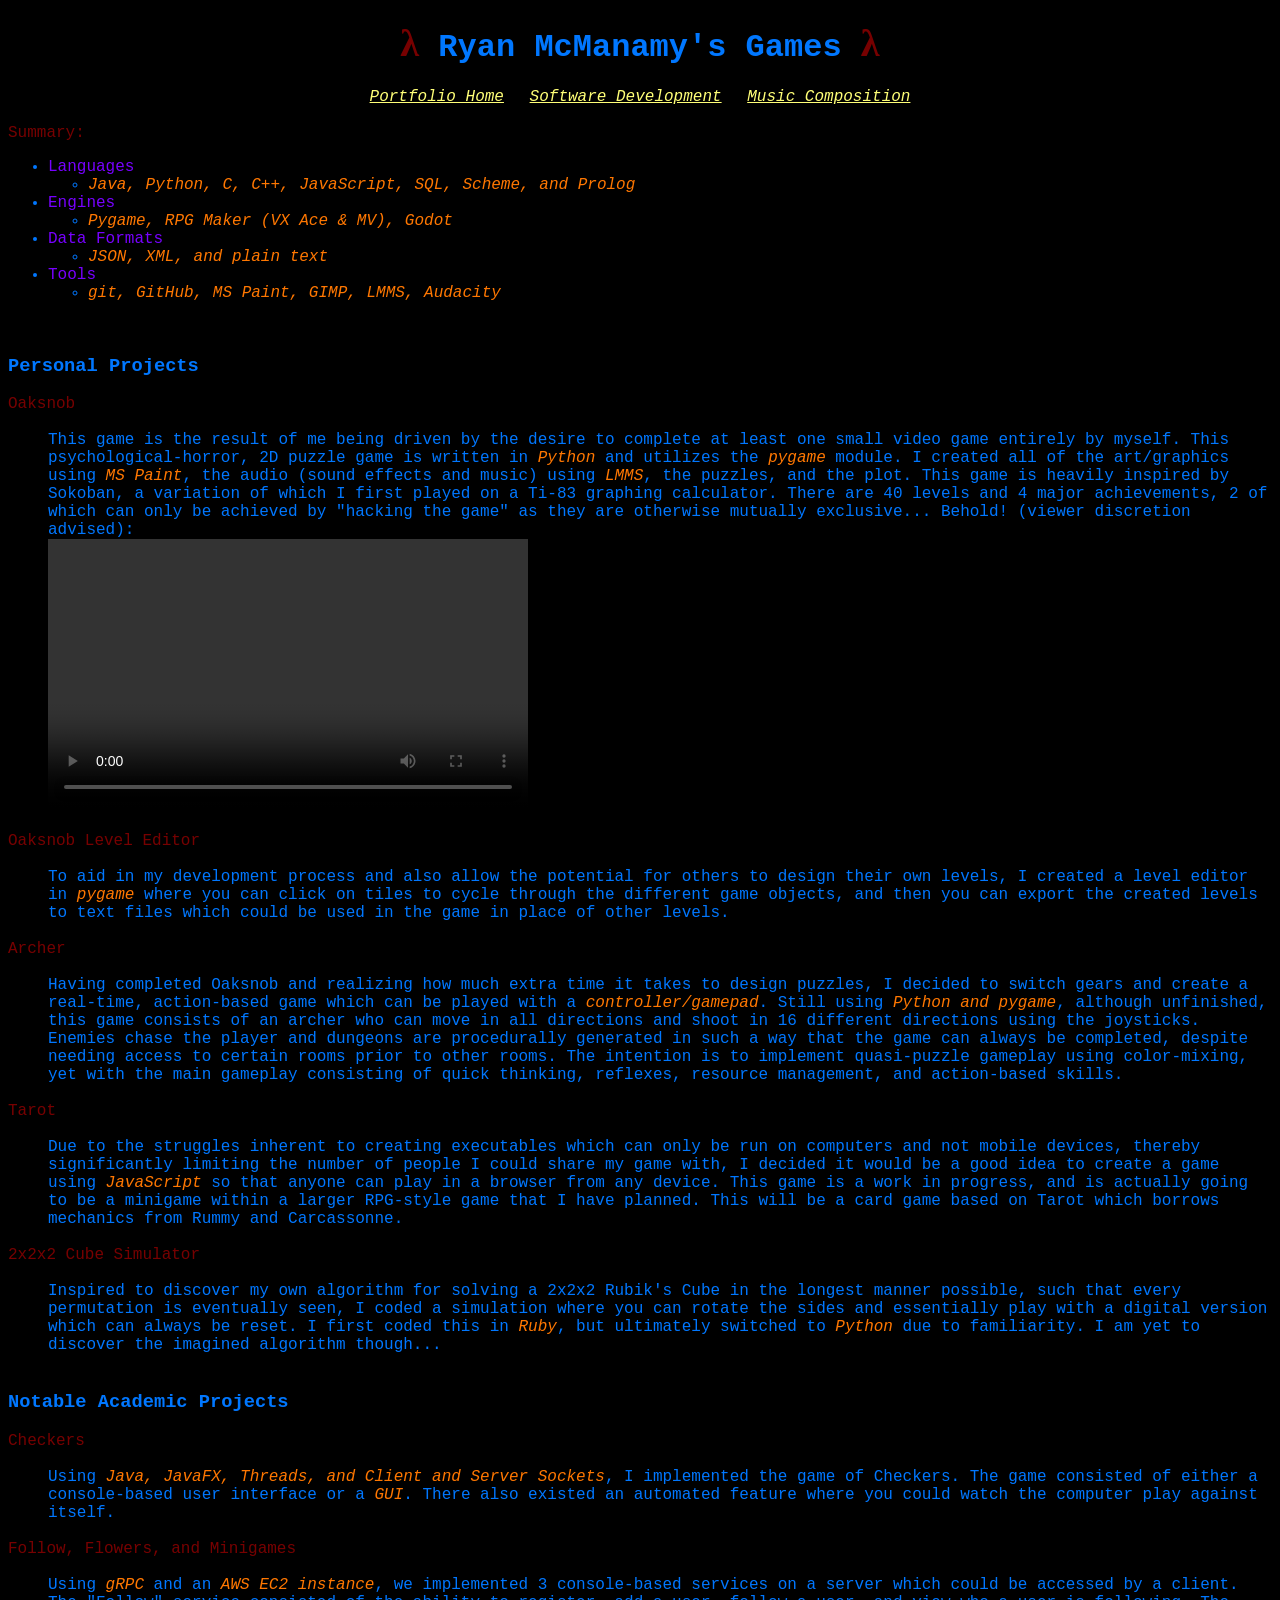
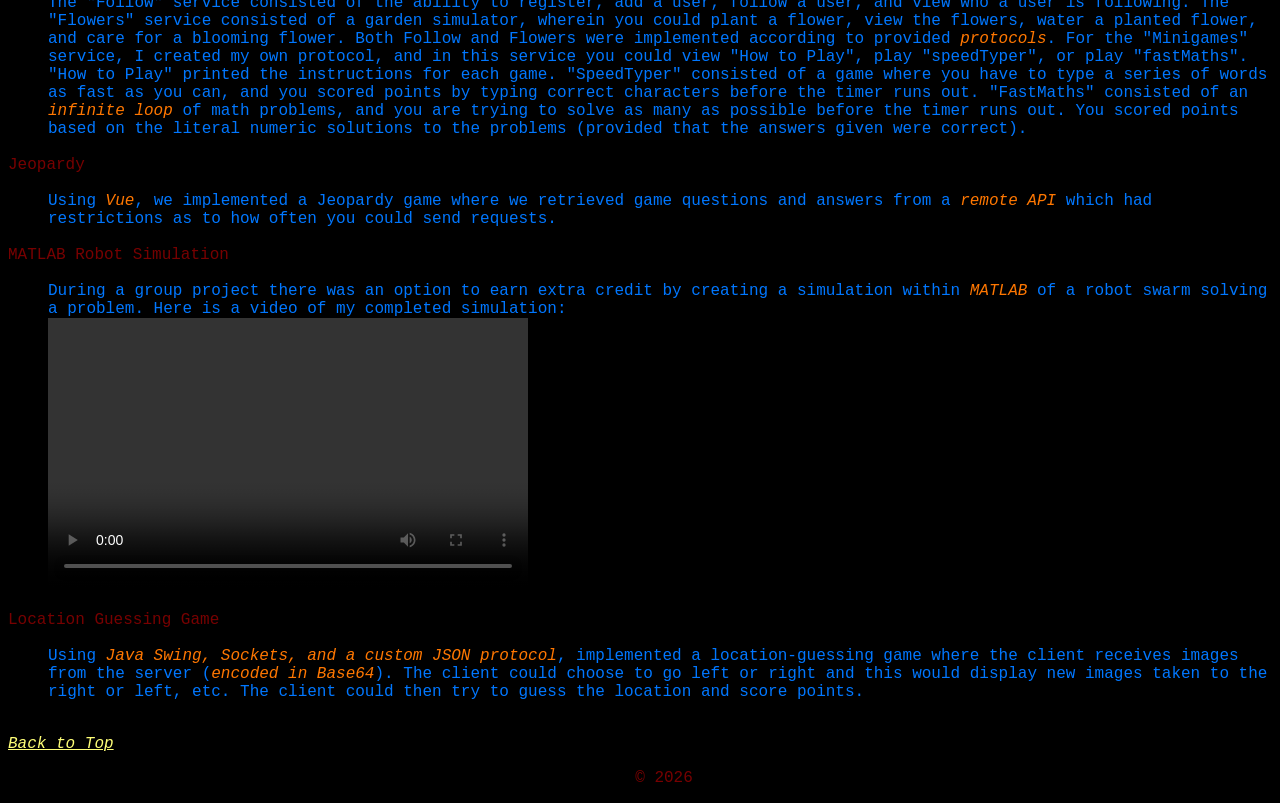
==== gamedev.html @ 5fe4aa3c "Add files for first draft of website" ====
<!DOCTYPE html>
<html lang="en">
  <head>
    <meta charset="UTF-8">
    <meta name="viewport" content="width=device-width, initial-scale=1.0">
    <title>Ryan's Portfolio - Games</title>
    <link rel="stylesheet" href="gamedevStyles.css">
    <link rel="icon" href="favicon.svg" type="image/x-icon">
  </head>
  <body>
    <header id="software">
      <h1><span class=lambdas>&lambda;</span> Ryan McManamy's Games <span class=lambdas>&lambda;</span></h1>
      <nav>
        <a href="index.html"><em>Portfolio Home</em></a>
        <a href="software.html"><em>Software Development</em></a>
        <a href="music.html"><em>Music Composition</em></a>
      </nav>
    </header>
    <main>
      <br>
      <dt>Summary:</dt>
      <ul>
        <li><span class="lititle">Languages</span>
          <ul>
            <li><span class="keyword"><em>Java, Python, C, C++, JavaScript, SQL, Scheme, and Prolog</em></span></li>
          </ul>
        </li>
        <li><span class="lititle">Engines</span>
          <ul>
            <li><span class="keyword"><em>Pygame, RPG Maker (VX Ace & MV), Godot</em></span></li>
          </ul>
        </li>
        <li><span class="lititle">Data Formats</span>
          <ul>
            <li><span class="keyword"><em>JSON, XML, and plain text</em></span></li>
          </ul>
        </li>
        <li><span class="lititle">Tools</span>
          <ul>
            <li><span class="keyword"><em>git, GitHub, MS Paint, GIMP, LMMS, Audacity</em></span></li>
          </ul>
        </li>
      </ul>
      <br>
      <h3>Personal Projects</h3>
      <dl>
        <dt>Oaksnob</dt>
        <br>
        <dd>This game is the result of me being driven by the desire to complete at least one small video game entirely by myself. This psychological-horror, 2D puzzle game is written in <span class="keyword"><em>Python</em></span> and utilizes the <span class="keyword"><em>pygame</em></span> module. I created all of the art/graphics using <span class="keyword"><em>MS Paint</em></span>, the audio (sound effects and music) using <span class="keyword"><em>LMMS</em></span>, the puzzles, and the plot. This game is heavily inspired by Sokoban, a variation of which I first played on a Ti-83 graphing calculator. There are 40 levels and 4 major achievements, 2 of which can only be achieved by "hacking the game" as they are otherwise mutually exclusive... Behold! (viewer discretion advised):</dd>
        <dd><video width="480" height="270" controls><source src="./videos/video1941316806.mp4" type="video/mp4">Placeholder</video></dd>
        <br>
        <dt>Oaksnob Level Editor</dt>
        <br>
        <dd>To aid in my development process and also allow the potential for others to design their own levels, I created a level editor in <span class="keyword"><em>pygame</em></span> where you can click on tiles to cycle through the different game objects, and then you can export the created levels to text files which could be used in the game in place of other levels.</dd>
        <br>
        <dt>Archer</dt>
        <br>
        <dd>Having completed Oaksnob and realizing how much extra time it takes to design puzzles, I decided to switch gears and create a real-time, action-based game which can be played with a <span class="keyword"><em>controller/gamepad</em></span>. Still using <span class="keyword"><em>Python and pygame</em></span>, although unfinished, this game consists of an archer who can move in all directions and shoot in 16 different directions using the joysticks. Enemies chase the player and dungeons are procedurally generated in such a way that the game can always be completed, despite needing access to certain rooms prior to other rooms. The intention is to implement quasi-puzzle gameplay using color-mixing, yet with the main gameplay consisting of quick thinking, reflexes, resource management, and action-based skills.</dd>
        <br>
        <dt>Tarot</dt>
        <br>
        <dd>Due to the struggles inherent to creating executables which can only be run on computers and not mobile devices, thereby significantly limiting the number of people I could share my game with, I decided it would be a good idea to create a game using <span class="keyword"><em>JavaScript</em></span> so that anyone can play in a browser from any device. This game is a work in progress, and is actually going to be a minigame within a larger RPG-style game that I have planned. This will be a card game based on Tarot which borrows mechanics from Rummy and Carcassonne.</dd>
        <br>
        <dt>2x2x2 Cube Simulator</dt>
        <br>
        <dd>Inspired to discover my own algorithm for solving a 2x2x2 Rubik's Cube in the longest manner possible, such that every permutation is eventually seen, I coded a simulation where you can rotate the sides and essentially play with a digital version which can always be reset. I first coded this in <span class="keyword"><em>Ruby</em></span>, but ultimately switched to <span class="keyword"><em>Python</em></span> due to familiarity. I am yet to discover the imagined algorithm though...</dd>
        <br>
      </dl>
      <h3>Notable Academic Projects</h3>
      <dl>
        <dt>Checkers</dt>
        <br>
        <dd>Using <span class="keyword"><em>Java, JavaFX, Threads, and Client and Server Sockets</em></span>, I implemented the game of Checkers. The game consisted of either a console-based user interface or a <span class="keyword"><em>GUI</em></span>. There also existed an automated feature where you could watch the computer play against itself.</dd>
        <br>
        <dt>Follow, Flowers, and Minigames</dt>
        <br>
        <dd>Using <span class="keyword"><em>gRPC</em></span> and an <span class="keyword"><em>AWS EC2 instance</em></span>, we implemented 3 console-based services on a server which could be accessed by a client. The "Follow" service consisted of the ability to register, add a user, follow a user, and view who a user is following. The "Flowers" service consisted of a garden simulator, wherein you could plant a flower, view the flowers, water a planted flower, and care for a blooming flower. Both Follow and Flowers were implemented according to provided <span class="keyword"><em>protocols</em></span>. For the "Minigames" service, I created my own protocol, and in this service you could view "How to Play", play "speedTyper", or play "fastMaths". "How to Play" printed the instructions for each game. "SpeedTyper" consisted of a game where you have to type a series of words as fast as you can, and you scored points by typing correct characters before the timer runs out. "FastMaths" consisted of an <span class="keyword"><em>infinite loop</em></span> of math problems, and you are trying to solve as many as possible before the timer runs out. You scored points based on the literal numeric solutions to the problems (provided that the answers given were correct).</dd>
        <br>
        <dt>Jeopardy</dt>
        <br>
        <dd>Using <span class="keyword"><em>Vue</em></span>, we implemented a Jeopardy game where we retrieved game questions and answers from a <span class="keyword"><em>remote API</em></span> which had restrictions as to how often you could send requests.</dd>
        <br>
        <dt>MATLAB Robot Simulation</dt>
        <br>
        <dd>During a group project there was an option to earn extra credit by creating a simulation within <span class="keyword"><em>MATLAB</em></span> of a robot swarm solving a problem. Here is a video of my completed simulation:</dd>
        <dd><video width="480" height="270" controls><source src="./videos/video1798300562.mp4" type="video/mp4">Placeholder</video></dd>
        <br>
        <dt>Location Guessing Game</dt>
        <br>
        <dd>Using <span class="keyword"><em>Java Swing, Sockets, and a custom JSON protocol</em></span>, implemented a location-guessing game where the client receives images from the server (<span class="keyword"><em>encoded in Base64</em></span>). The client could choose to go left or right and this would display new images taken to the right or left, etc. The client could then try to guess the location and score points.</dd>
        <br>
      </dl>
      <a href="#"><em>Back to Top</em></a>
    </main>
    <footer id="footers">
      <p>&copy; 2026</p>
    </footer>
    <script src="script.js"></script>
  </body>
</html>
---- gamedevStyles.css ----
body {
    /*color: #7F0;*/
	/*color: #0F7;*/
	/*color: #070;*/
	/*color: #FF7;*/
	/*color: #F70;*/
	/*color: #700;*/
	/*color: #F7F;*/
	/*color: #F07;*/
	/*color: #70F;*/
	/*color: #7FF;*/
	color: #07F;
	/*color: #007;*/
	/*color: #777;*/
    background-color: #000;
    font-family: Consolas, Courier, "monospace";
}

.lambda {
	font-family: "Times New Roman", Calibri, Symbol, Cambria;
	font-size: 1.2em;
	/*color: #7F0;*/
	/*color: #0F7;*/
	/*color: #070;*/
	/*color: #FF7;*/
	/*OLD: color: #F70;*/
	color: #700;
	/*color: #F7F;*/
	/*color: #F07;*/
	/*color: #70F;*/
	/*color: #7FF;*/
	/*color: #07F;*/
	/*color: #007;*/
	/*color: #777;*/
}

header {
	text-align: center;
}

nav {
	/*display: flex;*/
	/*justify-content: space-around;*/
}

a {
	/*color: #895;*/
	/*color: #FFD178;*/
	color: #FF7;
	/*color: #BED;*/
	/*color: #3E3;*/
}

nav > a {
	/*color: #ABC;*/
	/*color: #CBA;*/
	/*color: #5AD;*/
	/*color: #895;*/
	/*color: #60D;*/
	/*color: #987;*/
	/*color: #321;*/
	/*color: #123;*/
	/*color: #789;*/
	/*color: #BED;*/
	/*color: #E3E;*/
	/*color: #3E3;*/
	/*color: #EE3;*/
	/*color: #33E;*/
	/*color: #E33;*/
	/*color: #3EE;*/
}

a[href="index.html"] {
	margin-right: 1em;
}

a[href="software.html"] {
	/*color: #ABC;*/
	/*color: #5AD;*/
	/*color: #895;*/
	/*color: #60D;*/
	/*color: #987;*/
	/*color: #321;*/
	/*color: #123;*/
	/*color: #789;*/
	/*color: #BED;*/
	/*margin-right: 1em;*/
}

a[href="gamedev.html"] {
	/*color: #123;*/
	/*margin-left: 1em;*/
	/*margin-right: 1em;*/
}


a[href="music.html"] {
	/*color: #CFFCFF;*/
	margin-left: 1em;
}

p {
	text-indent: 3em;
	/*color: #895;*/
	/*color: #BED;*/
	/*color: #3E3;*/
}

#monospace {
	font-family: "monospace";
}

#courier {
	font-family: Courier;
}

#consolas {
	font-family: Consolas;
}

#software {
	/*OR THIS ONE: color: #F07;*/
}

.lambdas {
	font-family: "Times New Roman", Calibri, Symbol, Cambria;
	font-size: 1.2em;
	/*color: #7F0;*/
	/*color: #0F7;*/
	/*color: #070;*/
	/*color: #FF7;*/
	/*OLD: color: #F70;*/
	color: #700;
	/*color: #F7F;*/
	/*color: #F07;*/
	/*color: #70F;*/
	/*color: #7FF;*/
	/*color: #07F;*/
	/*color: #007;*/
	/*color: #777;*/
}

h3 {
	/*color: #7F0;*/
	/*color: #0F7;*/
	/*color: #070;*/
	/*color: #FF7;*/
	/*color: #F70;*/
	/*color: #700;*/
	/*color: #F7F;*/
	/*color: #F07;*/
	/*color: #70F;*/
	/*color: #7FF;*/
	color: #07F;
	/*color: #007;*/
	/*color: #777;*/
}

dt {
	/*color: #7F0;*/
	/*color: #0F7;*/
	/*color: #070;*/
	/*color: #FF7;*/
	/*color: #F70;*/
	color: #700;
	/*color: #F7F;*/
	/*color: #F07;*/
	/*color: #70F;*/
	/*color: #7FF;*/
	/*color: #07F;*/
	/*color: #007;*/
	/*color: #777;*/
}

dd {
	/*color: #7F0;*/
	/*color: #0F7;*/
	/*color: #070;*/
	/*color: #FF7;*/
	/*color: #F70;*/
	/*color: #700;*/
	/*color: #F7F;*/
	/*color: #F07;*/
	/*color: #70F;*/
	/*color: #7FF;*/
	color: #07F;
	/*color: #007;*/
	/*color: #777;*/
}

.lititle {
	/*color: #7F0;*/
	/*color: #0F7;*/
	/*color: #070;*/
	/*color: #FF7;*/
	/*color: #F70;*/
	/*color: #700;*/
	/*color: #F7F;*/
	/*color: #F07;*/
	color: #70F;
	/*color: #7FF;*/
	/*color: #07F;*/
	/*color: #007;*/
	/*color: #777;*/
}

ol > li {
	color: #F07;
	/*color: #F7F;*/
}

ol > li > span {
	color: #F7F;
}

.keyword {
	/*color: #7F0;*/
	/*color: #0F7;*/
	/*color: #070;*/
	/*color: #FF7;*/
	color: #F70;
	/*color: #700;*/
	/*color: #F7F;*/
	/*color: #F07;*/
	/*color: #70F;*/
	/*color: #7FF;*/
	/*color: #07F;*/
	/*color: #007;*/
	/*color: #777;*/
}

footer {
	text-align: center;
	/*color: #3E3;*/
	color: #7F0;
}

#footers {
	/*color: #7F0;*/
	/*color: #0F7;*/
	/*color: #070;*/
	/*color: #FF7;*/
	/*OLD: color: #F70;*/
	color: #700;
	/*color: #F7F;*/
	/*color: #F07;*/
	/*color: #70F;*/
	/*color: #7FF;*/
	/*color: #07F;*/
	/*color: #007;*/
	/*color: #777;*/
}
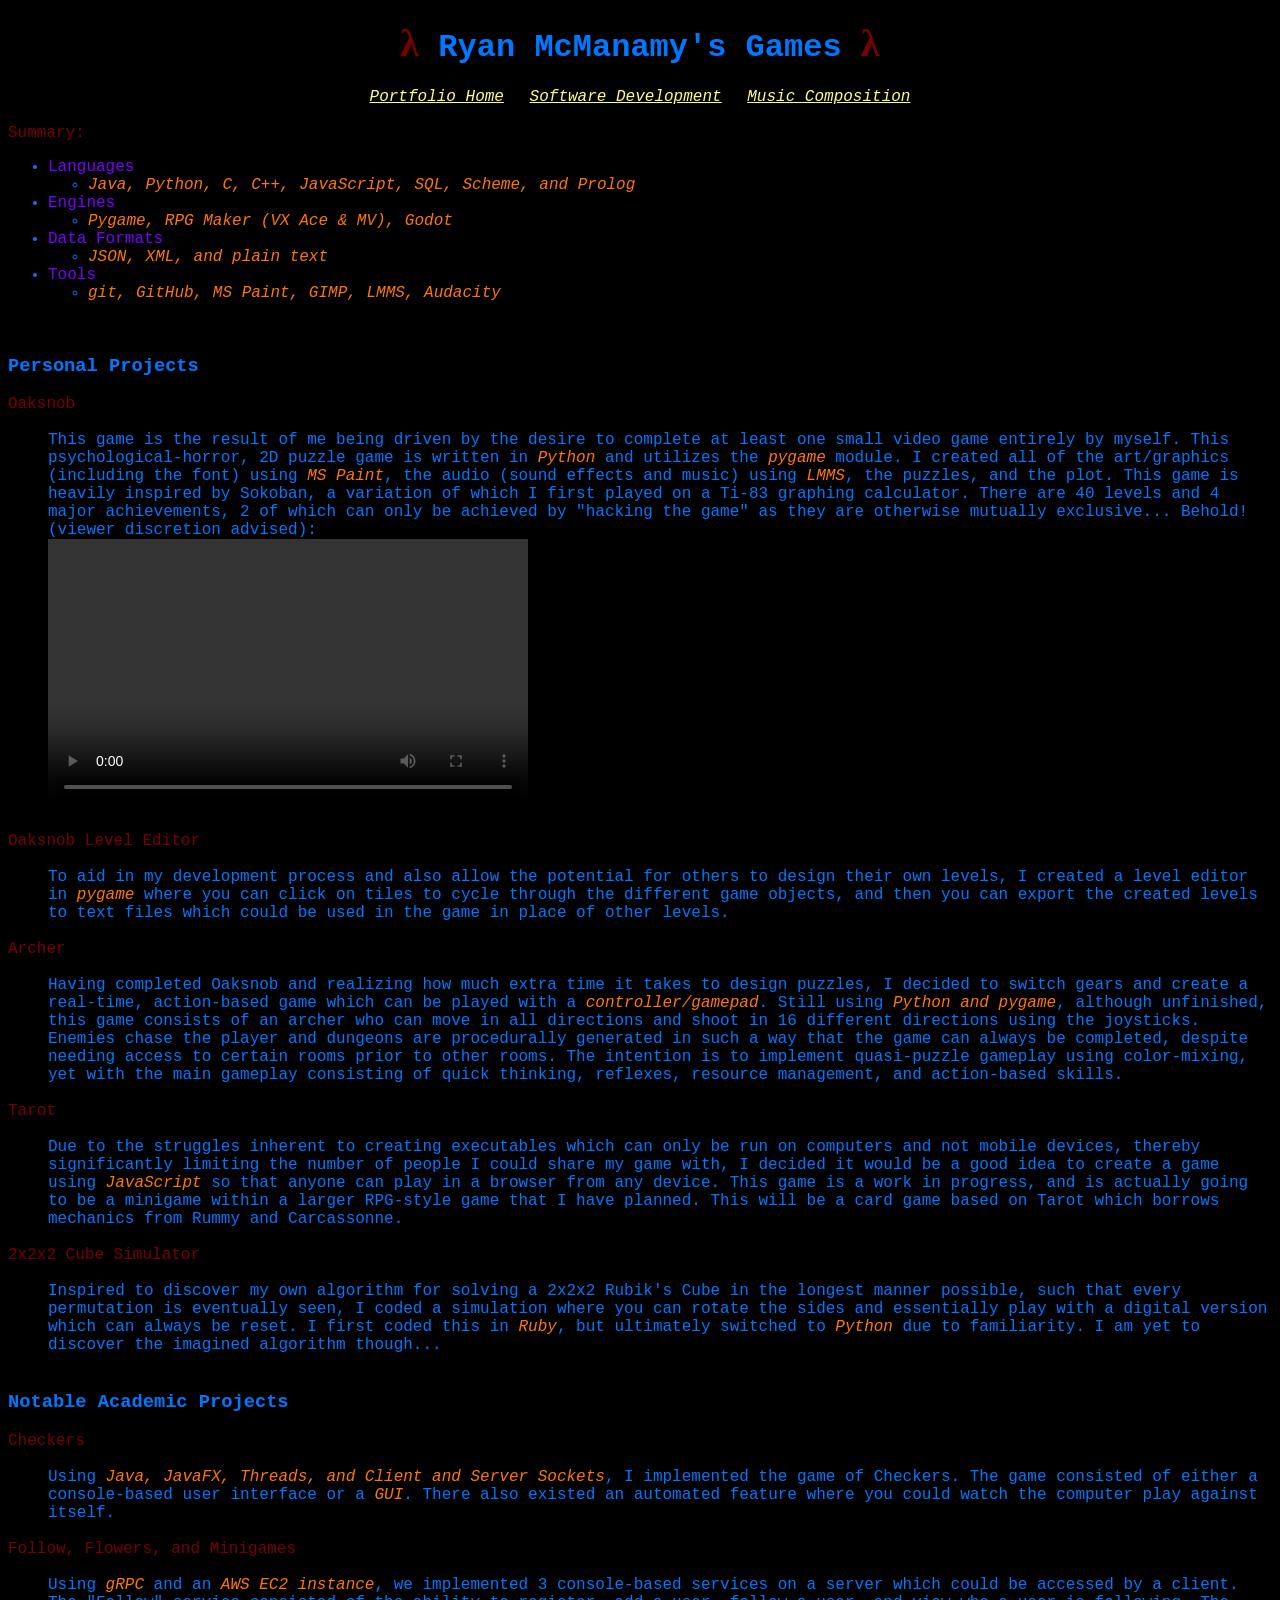
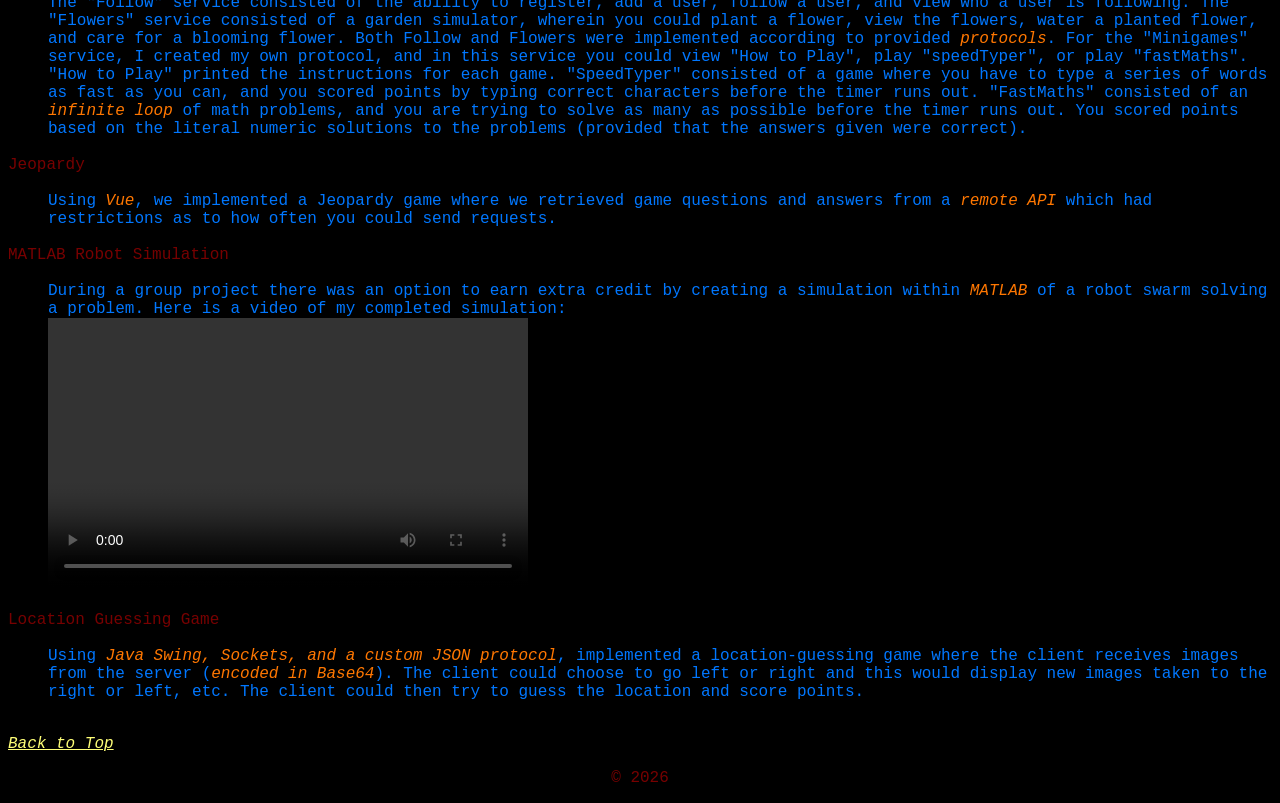
==== commit e515078c: "Add updates for mobile" ====
--- a/gamedev.html
+++ b/gamedev.html
@@ -8,8 +8,8 @@
     <link rel="icon" href="favicon.svg" type="image/x-icon">
   </head>
   <body>
-    <header id="software">
-      <h1><span class=lambdas>&lambda;</span> Ryan McManamy's Games <span class=lambdas>&lambda;</span></h1>
+    <header>
+      <h1><span class=lambda>&lambda;</span> Ryan McManamy's Games <span class=lambda>&lambda;</span></h1>
       <nav>
         <a href="index.html"><em>Portfolio Home</em></a>
         <a href="software.html"><em>Software Development</em></a>
@@ -46,7 +46,7 @@
       <dl>
         <dt>Oaksnob</dt>
         <br>
-        <dd>This game is the result of me being driven by the desire to complete at least one small video game entirely by myself. This psychological-horror, 2D puzzle game is written in <span class="keyword"><em>Python</em></span> and utilizes the <span class="keyword"><em>pygame</em></span> module. I created all of the art/graphics using <span class="keyword"><em>MS Paint</em></span>, the audio (sound effects and music) using <span class="keyword"><em>LMMS</em></span>, the puzzles, and the plot. This game is heavily inspired by Sokoban, a variation of which I first played on a Ti-83 graphing calculator. There are 40 levels and 4 major achievements, 2 of which can only be achieved by "hacking the game" as they are otherwise mutually exclusive... Behold! (viewer discretion advised):</dd>
+        <dd>This game is the result of me being driven by the desire to complete at least one small video game entirely by myself. This psychological-horror, 2D puzzle game is written in <span class="keyword"><em>Python</em></span> and utilizes the <span class="keyword"><em>pygame</em></span> module. I created all of the art/graphics (including the font) using <span class="keyword"><em>MS Paint</em></span>, the audio (sound effects and music) using <span class="keyword"><em>LMMS</em></span>, the puzzles, and the plot. This game is heavily inspired by Sokoban, a variation of which I first played on a Ti-83 graphing calculator. There are 40 levels and 4 major achievements, 2 of which can only be achieved by "hacking the game" as they are otherwise mutually exclusive... Behold! (viewer discretion advised):</dd>
         <dd><video width="480" height="270" controls><source src="./videos/video1941316806.mp4" type="video/mp4">Placeholder</video></dd>
         <br>
         <dt>Oaksnob Level Editor</dt>
@@ -92,9 +92,9 @@
       </dl>
       <a href="#"><em>Back to Top</em></a>
     </main>
-    <footer id="footers">
+    <footer>
       <p>&copy; 2026</p>
     </footer>
-    <script src="script.js"></script>
+    <!--script src="script.js"></script-->
   </body>
 </html>
--- a/gamedevStyles.css
+++ b/gamedevStyles.css
@@ -1,19 +1,7 @@
 
 
 body {
-    /*color: #7F0;*/
-	/*color: #0F7;*/
-	/*color: #070;*/
-	/*color: #FF7;*/
-	/*color: #F70;*/
-	/*color: #700;*/
-	/*color: #F7F;*/
-	/*color: #F07;*/
-	/*color: #70F;*/
-	/*color: #7FF;*/
 	color: #07F;
-	/*color: #007;*/
-	/*color: #777;*/
     background-color: #000;
     font-family: Consolas, Courier, "monospace";
 }
@@ -21,194 +9,47 @@
 .lambda {
 	font-family: "Times New Roman", Calibri, Symbol, Cambria;
 	font-size: 1.2em;
-	/*color: #7F0;*/
-	/*color: #0F7;*/
-	/*color: #070;*/
-	/*color: #FF7;*/
-	/*OLD: color: #F70;*/
 	color: #700;
-	/*color: #F7F;*/
-	/*color: #F07;*/
-	/*color: #70F;*/
-	/*color: #7FF;*/
-	/*color: #07F;*/
-	/*color: #007;*/
-	/*color: #777;*/
 }
 
 header {
 	text-align: center;
 }
 
-nav {
-	/*display: flex;*/
-	/*justify-content: space-around;*/
-}
-
 a {
-	/*color: #895;*/
-	/*color: #FFD178;*/
 	color: #FF7;
-	/*color: #BED;*/
-	/*color: #3E3;*/
-}
-
-nav > a {
-	/*color: #ABC;*/
-	/*color: #CBA;*/
-	/*color: #5AD;*/
-	/*color: #895;*/
-	/*color: #60D;*/
-	/*color: #987;*/
-	/*color: #321;*/
-	/*color: #123;*/
-	/*color: #789;*/
-	/*color: #BED;*/
-	/*color: #E3E;*/
-	/*color: #3E3;*/
-	/*color: #EE3;*/
-	/*color: #33E;*/
-	/*color: #E33;*/
-	/*color: #3EE;*/
 }
 
 a[href="index.html"] {
 	margin-right: 1em;
 }
 
-a[href="software.html"] {
-	/*color: #ABC;*/
-	/*color: #5AD;*/
-	/*color: #895;*/
-	/*color: #60D;*/
-	/*color: #987;*/
-	/*color: #321;*/
-	/*color: #123;*/
-	/*color: #789;*/
-	/*color: #BED;*/
-	/*margin-right: 1em;*/
-}
-
-a[href="gamedev.html"] {
-	/*color: #123;*/
-	/*margin-left: 1em;*/
-	/*margin-right: 1em;*/
-}
-
-
 a[href="music.html"] {
-	/*color: #CFFCFF;*/
 	margin-left: 1em;
 }
 
-p {
+main > p {
 	text-indent: 3em;
-	/*color: #895;*/
-	/*color: #BED;*/
-	/*color: #3E3;*/
-}
-
-#monospace {
-	font-family: "monospace";
-}
-
-#courier {
-	font-family: Courier;
-}
-
-#consolas {
-	font-family: Consolas;
-}
-
-#software {
-	/*OR THIS ONE: color: #F07;*/
-}
-
-.lambdas {
-	font-family: "Times New Roman", Calibri, Symbol, Cambria;
-	font-size: 1.2em;
-	/*color: #7F0;*/
-	/*color: #0F7;*/
-	/*color: #070;*/
-	/*color: #FF7;*/
-	/*OLD: color: #F70;*/
-	color: #700;
-	/*color: #F7F;*/
-	/*color: #F07;*/
-	/*color: #70F;*/
-	/*color: #7FF;*/
-	/*color: #07F;*/
-	/*color: #007;*/
-	/*color: #777;*/
 }
 
 h3 {
-	/*color: #7F0;*/
-	/*color: #0F7;*/
-	/*color: #070;*/
-	/*color: #FF7;*/
-	/*color: #F70;*/
-	/*color: #700;*/
-	/*color: #F7F;*/
-	/*color: #F07;*/
-	/*color: #70F;*/
-	/*color: #7FF;*/
 	color: #07F;
-	/*color: #007;*/
-	/*color: #777;*/
 }
 
 dt {
-	/*color: #7F0;*/
-	/*color: #0F7;*/
-	/*color: #070;*/
-	/*color: #FF7;*/
-	/*color: #F70;*/
 	color: #700;
-	/*color: #F7F;*/
-	/*color: #F07;*/
-	/*color: #70F;*/
-	/*color: #7FF;*/
-	/*color: #07F;*/
-	/*color: #007;*/
-	/*color: #777;*/
 }
 
 dd {
-	/*color: #7F0;*/
-	/*color: #0F7;*/
-	/*color: #070;*/
-	/*color: #FF7;*/
-	/*color: #F70;*/
-	/*color: #700;*/
-	/*color: #F7F;*/
-	/*color: #F07;*/
-	/*color: #70F;*/
-	/*color: #7FF;*/
 	color: #07F;
-	/*color: #007;*/
-	/*color: #777;*/
 }
 
 .lititle {
-	/*color: #7F0;*/
-	/*color: #0F7;*/
-	/*color: #070;*/
-	/*color: #FF7;*/
-	/*color: #F70;*/
-	/*color: #700;*/
-	/*color: #F7F;*/
-	/*color: #F07;*/
 	color: #70F;
-	/*color: #7FF;*/
-	/*color: #07F;*/
-	/*color: #007;*/
-	/*color: #777;*/
 }
 
 ol > li {
 	color: #F07;
-	/*color: #F7F;*/
 }
 
 ol > li > span {
@@ -216,39 +57,52 @@
 }
 
 .keyword {
-	/*color: #7F0;*/
-	/*color: #0F7;*/
-	/*color: #070;*/
-	/*color: #FF7;*/
 	color: #F70;
-	/*color: #700;*/
-	/*color: #F7F;*/
-	/*color: #F07;*/
-	/*color: #70F;*/
-	/*color: #7FF;*/
-	/*color: #07F;*/
-	/*color: #007;*/
-	/*color: #777;*/
 }
 
 footer {
 	text-align: center;
-	/*color: #3E3;*/
-	color: #7F0;
+	color: #700;
 }
 
-#footers {
-	/*color: #7F0;*/
-	/*color: #0F7;*/
-	/*color: #070;*/
-	/*color: #FF7;*/
-	/*OLD: color: #F70;*/
-	color: #700;
-	/*color: #F7F;*/
-	/*color: #F07;*/
-	/*color: #70F;*/
-	/*color: #7FF;*/
-	/*color: #07F;*/
-	/*color: #007;*/
-	/*color: #777;*/
+@media only screen and (max-width: 550px) {
+	h1 {
+		font-size: 5.81vw;
+	}
+
+	.lambda {
+		font-size: 6.33vw;
+	}
+
+	a {
+		font-size: 2.9vw;
+	}
+
+	p {
+		font-size: 2.9vw;
+	}
+
+	h3 {
+		font-size: 3.4vw;
+	}
+
+	dt {
+		font-size: 2.9vw;
+	}
+
+	dd {
+		font-size: 2.9vw;
+	}
+
+	li {
+		font-size: 2.9vw;
+	}
+
+	footer {
+		font-size: 2.9vw;
+	}
+
+	video {
+		width: 87.2vw;
+	}
 }
